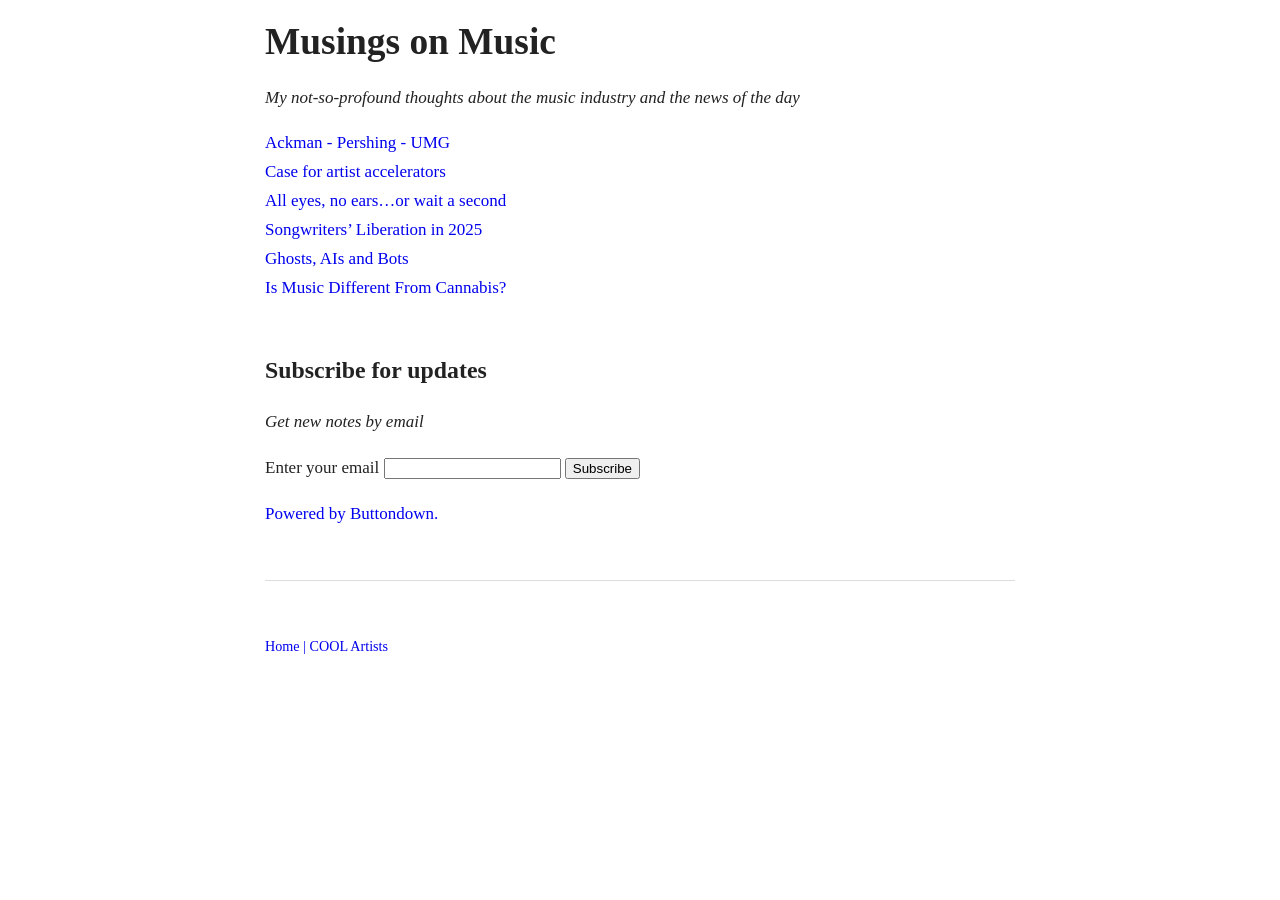
==== index.html @ fc361033 "Update index.html" ====
<!doctype html>
<html>
  <head>
    <title>Musings on Music</title>
    <link rel="stylesheet" href="style.css">
  </head>
  <body>
    <h1>Musings on Music</h1>
    <p><i>My not-so-profound thoughts about the music industry and the news of the day</i> </p>
    <p>
    <a href="Pershing UMG.html">Ackman - Pershing - UMG</a>
    <br><a href="artist accelarators.html">Case for artist accelerators</a>
    <br><a href="midia_2025.html">All eyes, no ears…or wait a second</a>
    <br><a href="songwriters_liberation.html">Songwriters’ Liberation in 2025</a>
    <br><a href="AI_and_bots.html">Ghosts, AIs and Bots</a>
    <br><a href="essay1.html">Is Music Different From Cannabis?</a>
    </p>
    <h2>Subscribe for updates</h2>
<p><i>Get new notes by email</i></p>
   <form
  action="https://buttondown.com/api/emails/embed-subscribe/ilia_egorov"
  method="post"
  class="embeddable-buttondown-form"
>
  <label for="bd-email">Enter your email</label>
  <input type="email" name="email" id="bd-email" />
  <input type="submit" value="Subscribe" />
  <p>
    <a href="https://buttondown.com/refer/ilia_egorov" target="_blank">
      Powered by Buttondown.
    </a>
  </p>
</form>
    <hr>
    <p><small><a href="https://coolartists.cc">Home | COOL Artists</a></small></p>
  </body>
</html>
---- style.css ----
/* Base layout */
body {
  font-family: "Times New Roman", serif;
  font-size: 17px;
  line-height: 1.7;
  color: #222;
  background: #fff;

  max-width: 750px;
  margin: 20px auto;
  padding: 0 20px;
}

/* Headings */
h1 {
  font-size: 2.2em;
  line-height: 1.2;
  margin-top: 0;
  margin-bottom: 0.5em;
}

h2 {
  font-size: 1.4em;
  margin-top: 2em;
  margin-bottom: 0.5em;
}

h3 {
  font-size: 1.1em;
  margin-top: 1.5em;
  margin-bottom: 0.3em;
}

/* Paragraphs */
p {
  margin: 1em 0;
}

/* Links */
a {
  color: #0000EE;
  text-decoration: none;
}

a:hover {
  text-decoration: underline;
}

/* Emphasis */
strong {
  font-weight: 600;
}

em {
  font-style: italic;
}

/* Lists */
ul, ol {
  margin: 1em 0 1em 1.5em;
}

li {
  margin: 0.4em 0;
}

/* Horizontal rule */
hr {
  border: none;
  border-top: 1px solid #ddd;
  margin: 3em 0;
}

/* Blockquote */
blockquote {
  margin: 1.5em 0;
  padding-left: 1em;
  border-left: 3px solid #ddd;
  color: #555;
  font-style: italic;
}

/* Small text (dates, metadata) */
small {
  color: #666;
}

/* Images (if you ever use them) */
img {
  max-width: 100%;
  display: block;
  margin: 1.5em auto;
}

/* Code (optional) */
code {
  font-family: Menlo, Monaco, monospace;
  font-size: 0.9em;
  background: #f5f5f5;
  padding: 2px 4px;
  border-radius: 3px;
}
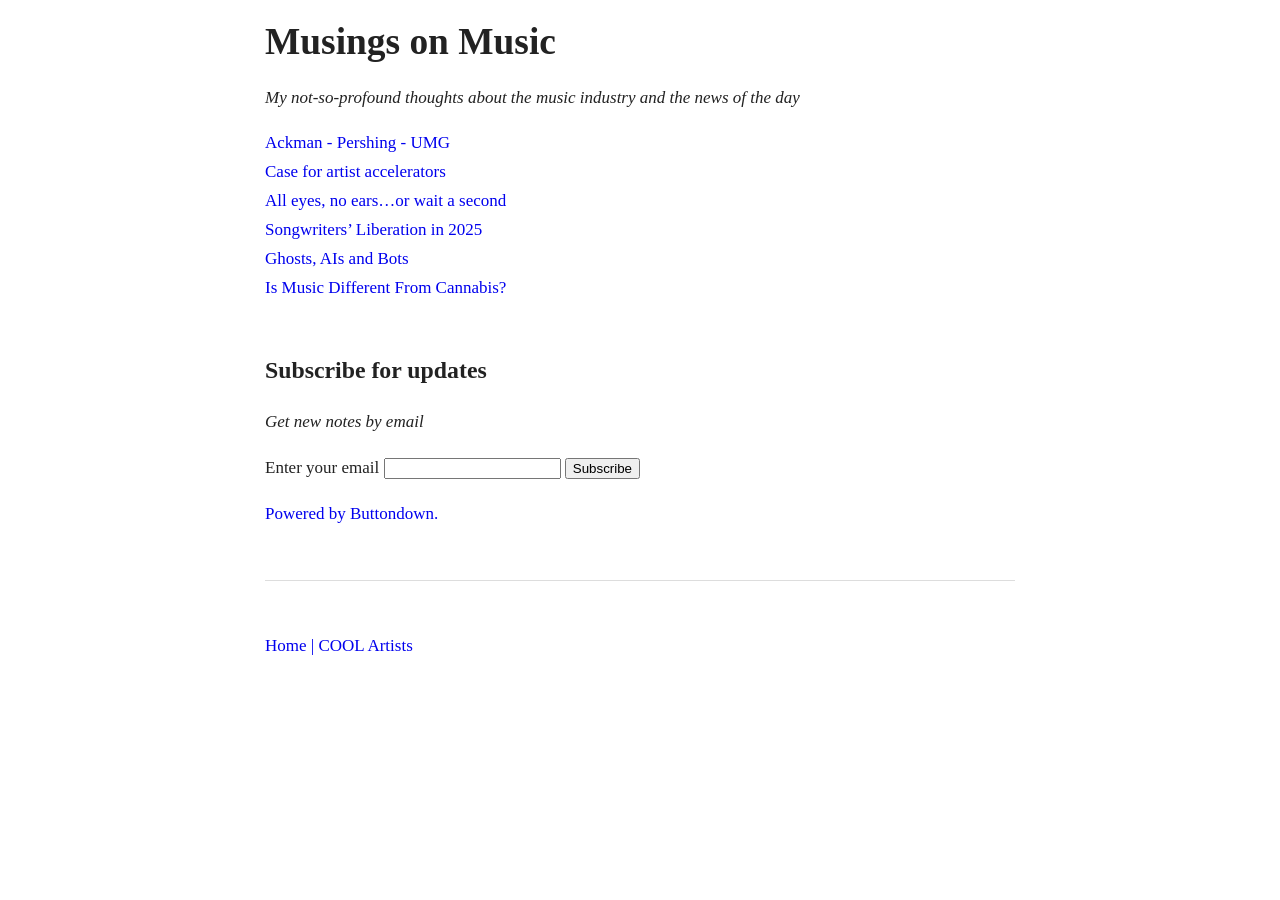
==== commit 99ea8970: "Update index.html" ====
--- a/index.html
+++ b/index.html
@@ -32,6 +32,6 @@
   </p>
 </form>
     <hr>
-    <p><small><a href="https://coolartists.cc">Home | COOL Artists</a></small></p>
+    <p><a href="https://coolartists.cc">Home | COOL Artists</a></p>
   </body>
 </html>
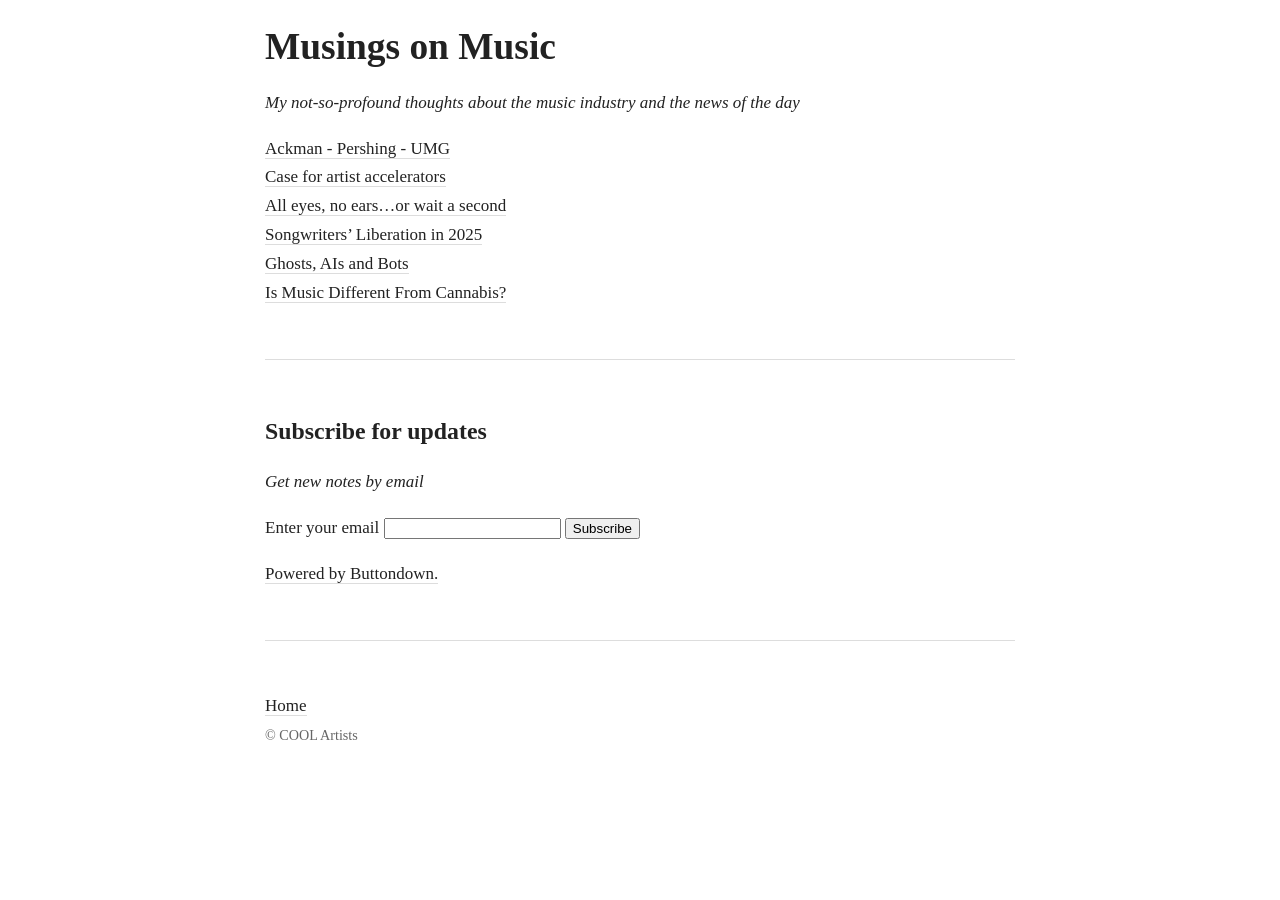
==== commit 5d137e9e: "Update index.html" ====
--- a/index.html
+++ b/index.html
@@ -15,6 +15,7 @@
     <br><a href="AI_and_bots.html">Ghosts, AIs and Bots</a>
     <br><a href="essay1.html">Is Music Different From Cannabis?</a>
     </p>
+    <hr>
     <h2>Subscribe for updates</h2>
 <p><i>Get new notes by email</i></p>
    <form
@@ -32,6 +33,7 @@
   </p>
 </form>
     <hr>
-    <p><a href="https://coolartists.cc">Home | COOL Artists</a></p>
+    <p><a href="https://coolartists.cc">Home</a><br>
+    <small>© COOL Artists</small></p>
   </body>
 </html>
--- a/style.css
+++ b/style.css
@@ -15,7 +15,6 @@
 h1 {
   font-size: 2.2em;
   line-height: 1.2;
-  margin-top: 0;
   margin-bottom: 0.5em;
 }
 
@@ -38,13 +37,19 @@
 
 /* Links */
 a {
-  color: #0000EE;
+  color: inherit;
   text-decoration: none;
+  border-bottom: 1px solid #ddd;
 }
 
 a:hover {
-  text-decoration: underline;
+  text-decoration-thickness: 2px;
 }
+
+a:visited {
+  color: #555;
+}
+
 
 /* Emphasis */
 strong {
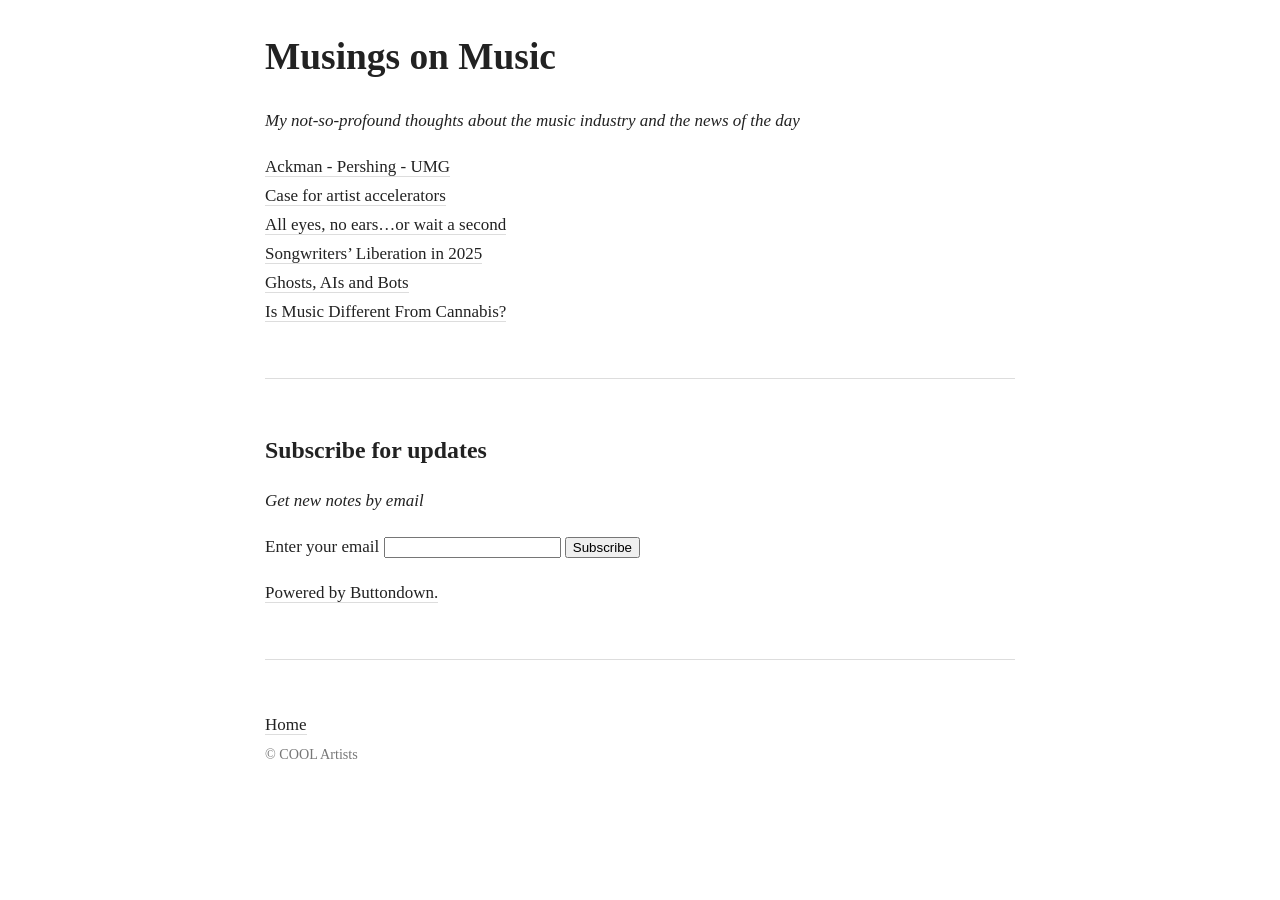
==== commit ac37d0bb: "Update index.html" ====
--- a/index.html
+++ b/index.html
@@ -3,6 +3,15 @@
   <head>
     <title>Musings on Music</title>
     <link rel="stylesheet" href="style.css">
+    <!-- Google tag (gtag.js) -->
+<script async src="https://www.googletagmanager.com/gtag/js?id=G-DGPY7HLNXD"></script>
+<script>
+  window.dataLayer = window.dataLayer || [];
+  function gtag(){dataLayer.push(arguments);}
+  gtag('js', new Date());
+
+  gtag('config', 'G-DGPY7HLNXD');
+</script>
   </head>
   <body>
     <h1>Musings on Music</h1>
--- a/style.css
+++ b/style.css
@@ -7,14 +7,13 @@
   background: #fff;
 
   max-width: 750px;
-  margin: 20px auto;
+  margin: 10px auto;
   padding: 0 20px;
 }
 
 /* Headings */
 h1 {
   font-size: 2.2em;
-  line-height: 1.2;
   margin-bottom: 0.5em;
 }
 
@@ -87,7 +86,7 @@
 
 /* Small text (dates, metadata) */
 small {
-  color: #666;
+  color: #777;
 }
 
 /* Images (if you ever use them) */
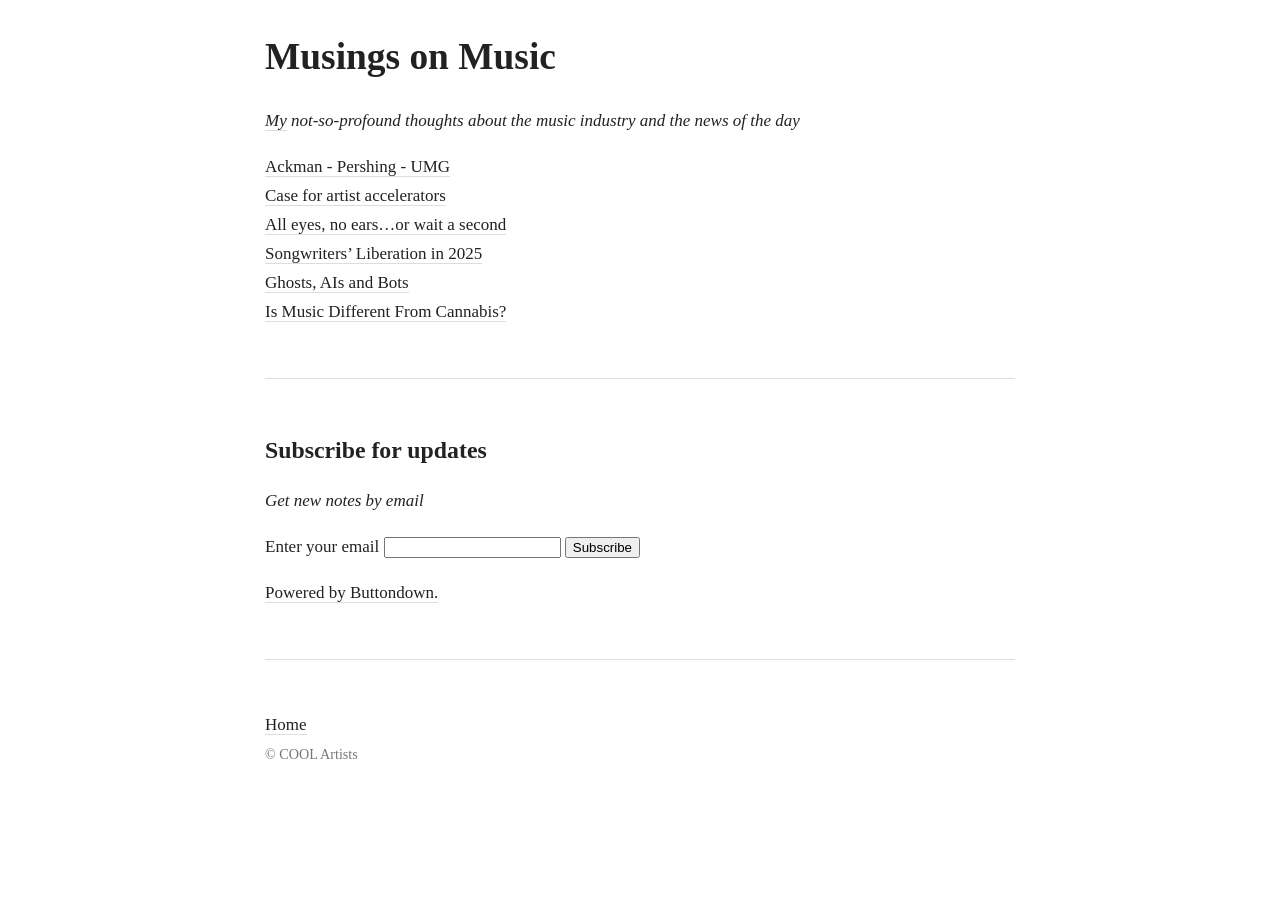
==== commit ac89028a: "Update index.html" ====
--- a/index.html
+++ b/index.html
@@ -15,7 +15,7 @@
   </head>
   <body>
     <h1>Musings on Music</h1>
-    <p><i>My not-so-profound thoughts about the music industry and the news of the day</i> </p>
+    <p><i><a href="https://www.linkedin.com/in/ilegorov/" target="_blank">My</a> not-so-profound thoughts about the music industry and the news of the day</i> </p>
     <p>
     <a href="Pershing UMG.html">Ackman - Pershing - UMG</a>
     <br><a href="artist accelarators.html">Case for artist accelerators</a>
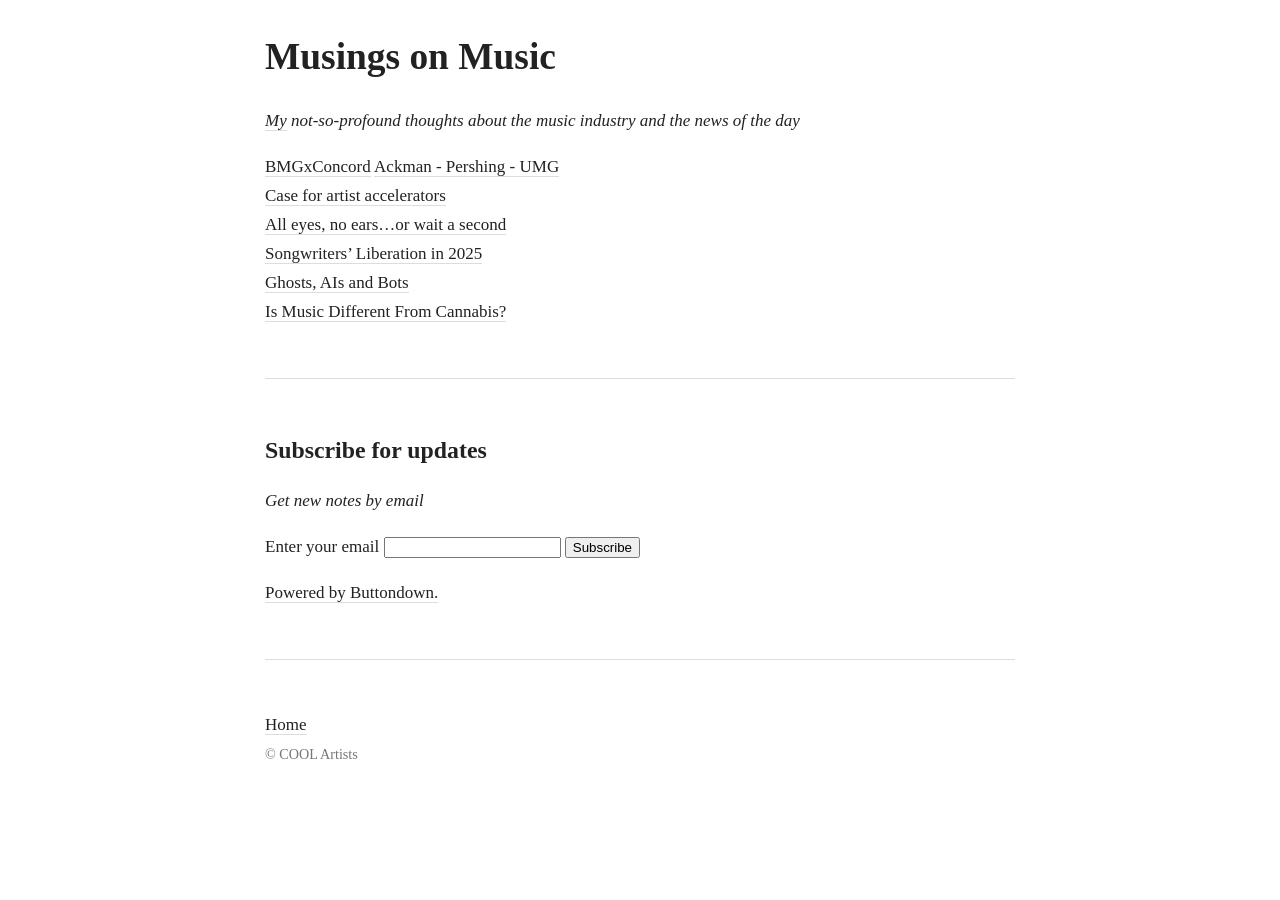
==== commit 822f8991: "Update index.html" ====
--- a/index.html
+++ b/index.html
@@ -17,6 +17,7 @@
     <h1>Musings on Music</h1>
     <p><i><a href="https://www.linkedin.com/in/ilegorov/" target="_blank">My</a> not-so-profound thoughts about the music industry and the news of the day</i> </p>
     <p>
+    <a href="BMGxConcord.html">BMGxConcord</a>
     <a href="Pershing UMG.html">Ackman - Pershing - UMG</a>
     <br><a href="artist accelarators.html">Case for artist accelerators</a>
     <br><a href="midia_2025.html">All eyes, no ears…or wait a second</a>
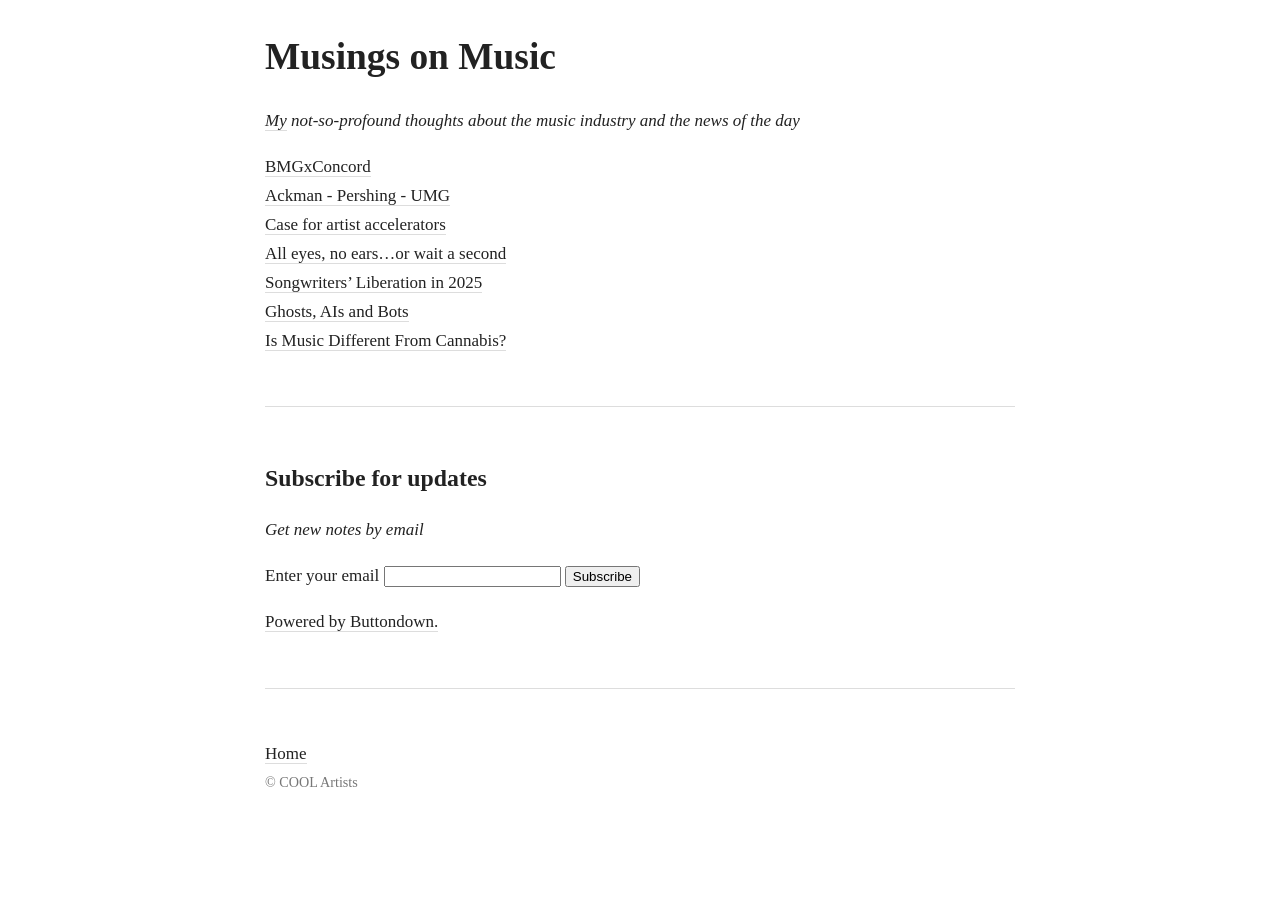
==== commit 612bdc16: "Update index.html" ====
--- a/index.html
+++ b/index.html
@@ -18,7 +18,7 @@
     <p><i><a href="https://www.linkedin.com/in/ilegorov/" target="_blank">My</a> not-so-profound thoughts about the music industry and the news of the day</i> </p>
     <p>
     <a href="BMGxConcord.html">BMGxConcord</a>
-    <a href="Pershing UMG.html">Ackman - Pershing - UMG</a>
+    <br><a href="Pershing UMG.html">Ackman - Pershing - UMG</a>
     <br><a href="artist accelarators.html">Case for artist accelerators</a>
     <br><a href="midia_2025.html">All eyes, no ears…or wait a second</a>
     <br><a href="songwriters_liberation.html">Songwriters’ Liberation in 2025</a>
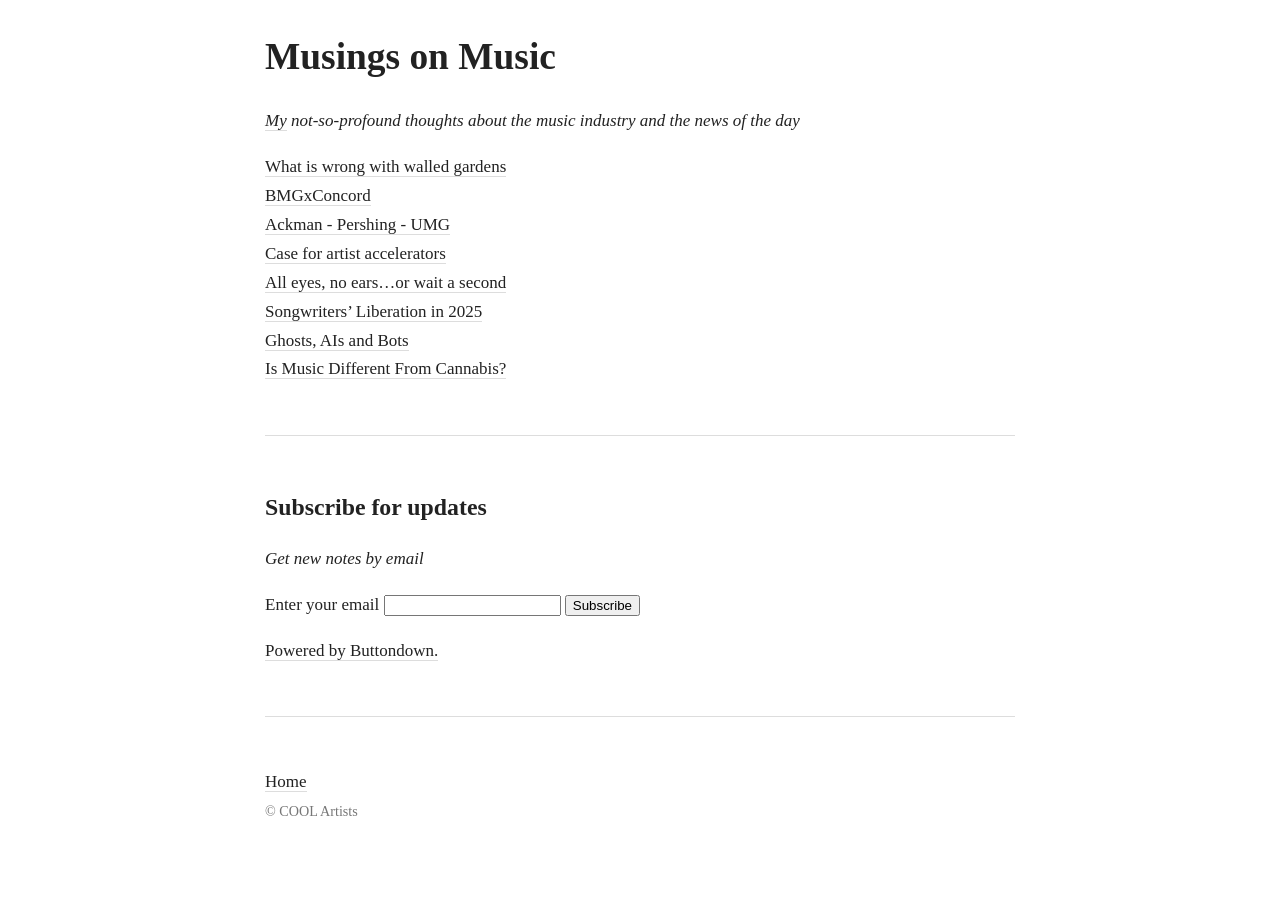
==== commit 089cbd4e: "Update index.html" ====
--- a/index.html
+++ b/index.html
@@ -17,7 +17,8 @@
     <h1>Musings on Music</h1>
     <p><i><a href="https://www.linkedin.com/in/ilegorov/" target="_blank">My</a> not-so-profound thoughts about the music industry and the news of the day</i> </p>
     <p>
-    <a href="BMGxConcord.html">BMGxConcord</a>
+    <a href="Walled_gardens.html">What is wrong with walled gardens</a>
+    <br> <a href="BMGxConcord.html">BMGxConcord</a>
     <br><a href="Pershing UMG.html">Ackman - Pershing - UMG</a>
     <br><a href="artist accelarators.html">Case for artist accelerators</a>
     <br><a href="midia_2025.html">All eyes, no ears…or wait a second</a>
